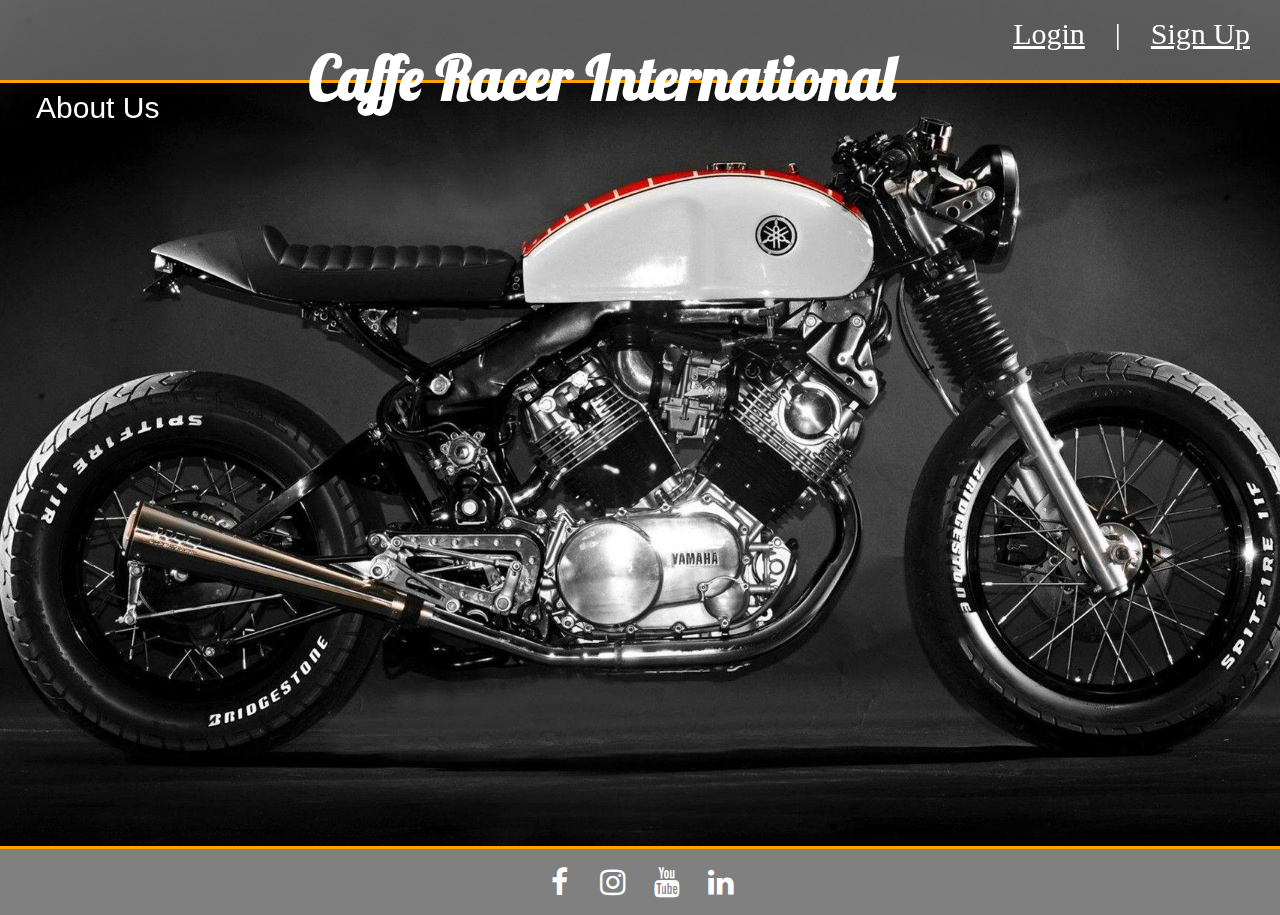
==== index.html @ adcdca0c "ajde konju" ====
<!DOCTYPE html>
<html lang="en">
  <head>
    <link rel="stylesheet" href="https://cdnjs.cloudflare.com/ajax/libs/font-awesome/4.7.0/css/font-awesome.min.css" />
    <link rel="stylesheet" href="main.css" />
    <title>Caffe Racer</title>
    <!-- Required meta tags -->
    <meta charset="utf-8" />
    <meta
      name="viewport"
      content="width=device-width, initial-scale=1, maximum-scale=1, user-scalable=0, shrink-to-fit=no"
    />
    <meta name="author" content="Eugenio Segala" />
    <meta name="description" content="An extremely easy and clear SlideShow Background dev in Vanilla JS." />
    <meta name="keywords" content="javascript,background-image,slides,slider,slideshow,gallery,js" />
    <!-- Bootstrap CSS -->
    <link
      rel="stylesheet"
      href="https://maxcdn.bootstrapcdn.com/bootstrap/4.0.0-beta.2/css/bootstrap.min.css"
      integrity="sha384-PsH8R72JQ3SOdhVi3uxftmaW6Vc51MKb0q5P2rRUpPvrszuE4W1povHYgTpBfshb"
      crossorigin="anonymous"
    />
  </head>
  <body>
    <div class="head-line">
      <div class="login-sign">
        <a href="indexsignin.html">Sign Up</a>
        <a href="">|</a>
        <a href="indexlogin.html">Login</a>
        
      </div>
      <h1>Caffe Racer International</h1>
      <div class="dropdown">
        <button class="dropbtn">About Us</button>
        <div class="dropdown-content">
          <a href="indexabout.html">About Us</a>
          <a href="#">Gallery</a>
          <a href="#">People's Projects</a>
          <a href="#">Contact</a>
          <a href="#">People's Projects</a>
        </div>
        
      </div>

    </div>
    <div style="height: 94%;"></div>
      <div class="socials">
          <a href="#" class="fa fa-facebook"></a>
          <a href="#" class="fa fa-instagram"></a>
          <a href="#" class="fa fa-youtube"></a>
          <a href="#" class="fa fa-linkedin"></a>
      </div>
   
  </body>
  <script src="easy_background.js"></script>
  <script>
    easy_background(
      "body",

      {
        slide: ["img/m.jpg", "img/m1.jpg", "img/m3.jpg", "img/m2.jpg", "img/m4.jpg"],

        delay: [7000, 7000, 7000, 7000, 7000],
      }
    );
  </script>
  <script src="main.js"></script>
</html>
---- main.css ----
html,
body {
  width: 100%;
  height: 100%;
  margin: 0;
  padding: 0;
  background-size: cover;
}



@font-face {
  font-family: GraublauWeb;
  src: url("fonts/Lobster-Regular.ttf") format("opentype");
}
title {
  font-family: GraublauWeb;
}
.head-line {
  width: 100%;
  height: 80px;
  background-color: rgba(128, 128, 128, 0.692);
  position: fixed;
  border-bottom: solid;
  color: orange;
  
  
}
.head-line h1 {
  display: flex;
  justify-content: center;
  color: white;
  font-family: GraublauWeb;
  font-size: 60px;
  margin-left: 190px;
  
}
.head-line h1:hover {
  color:orange;
}
.dropbtn {
  background-color: #4caf4f00;
  color: white;
  padding: 16px;
  font-size: 30px;
  border: none;
  position: fixed;
  margin-left: 20px;
  
}
.dropbtn:hover {
  color: orange;
  
}

/* The container <div> - needed to position the dropdown content */
.dropdown {
  margin-top: -80px;
  width: 170px;
  
}

/* Dropdown Content (Hidden by Default) */
.dropdown-content {
  display: none;
  position: absolute;
  background-color: rgba(128, 128, 128, 0.589);
  min-width: 160px;
  box-shadow: 0px 8px 16px 0px rgba(0, 0, 0, 0.2);
  z-index: 1;
  position: fixed;
  margin-top: 60px;
  margin-left: 16px;
  z-index: 1;
  box-shadow: 3px black;
}

/* Links inside the dropdown */
.dropdown-content a {
  color: white;
  padding: 12px 16px;
  text-decoration: none;
  display: block;
  font-family: -apple-system, BlinkMacSystemFont, "Segoe UI", Roboto, Oxygen, Ubuntu, Cantarell, "Open Sans",
    "Helvetica Neue", sans-serif;
}

/* Change color of dropdown links on hover */
.dropdown-content a:hover {
  background-color: orange;
  text-decoration: none;
}

/* Show the dropdown menu on hover */
.dropdown:hover .dropdown-content {
  display: block;
}

/* Change the background color of the dropdown button when the dropdown content is shown */
.dropdown:hover .dropbtn {
  background-color: rgba(255, 255, 255, 0);
}

.bottom-line {
  color: white;
  width: 100%;
  height: 100%;
  display: flex;
  justify-content: center;
  align-items: center;
}
.login-sign a {
  float: right;
  z-index: 3;
  margin-top: 17px;
  margin-right: 30px;
  display: flex;
  color: white;
  font-size: 30px;
}

.login-sign a:hover {
  color: orange;
  text-decoration: none;
}
.fa-youtube {
  background: rgba(255, 166, 0, 0);
  color: white;
}
.fa-linkedin {
  background: #007cb500;
  color: white;
}
.fa-instagram {
  background: #12578800;
  color: white;
}
fa:hover {
  opacity: 0.9;
  color: orange;
}
.fa-facebook {
  background: #3b589800;
  color: white;
}

.bottom-line p {
  font-family: -apple-system, BlinkMacSystemFont, "Segoe UI", Roboto, Oxygen, Ubuntu, Cantarell, "Open Sans",
    "Helvetica Neue", sans-serif;
  letter-spacing: 3px;
  margin-top: 60px;
}
.fa {
  
  font-size: 30px;
  width: 50px;
  text-align: center;
  text-decoration: none;
  margin: 5px 2px;
}
img {
  background-size: cover;
}
.fa:hover {
  color: orange;
  padding-bottom: 10px;
  transition: ease-in-out 200ms;
}
.login-box {
  max-width: 500px;
  width: 100%;
  display: flex;
  align-items: center;
  justify-content: center;
  background-color: rgba(128, 128, 128, 0.589);
  padding: 100px;
  padding-top: 150px;
  height: 500px;
  border-radius: 7%;
  border-style: solid;
  border-color: orange;
}
.mail {
  color: white;
  font-family: -apple-system, BlinkMacSystemFont, "Segoe UI", Roboto, Oxygen, Ubuntu, Cantarell, "Open Sans",
    "Helvetica Neue", sans-serif;
  letter-spacing: 1px;
}
.button {
  margin-left: 90px;
  background-color: rgba(128, 128, 128, 0.705);
  width: 120px;
  height: 60px;
  border-radius: 10%;
  margin-top: 50px;
  color: white;
  letter-spacing: 2px;
  font-family: -apple-system, BlinkMacSystemFont, "Segoe UI", Roboto, Oxygen, Ubuntu, Cantarell, "Open Sans",
    "Helvetica Neue", sans-serif;
  text-transform: uppercase;
  border-style: double;
  border-color: orange;
}
.button:hover {
  
  background-color: rgb(128, 128, 128);
 
}
#fname {
  height: 40px;
  width: 300px;
  background-color: rgba(255, 255, 255, 0.61);
  border-radius: 6px;
}
#lname {
  height: 40px;
  width: 300px;
  background-color: rgba(255, 255, 255, 0.61);
  border-radius: 6px;
}

.ct {
  display: flex;
  justify-content: center;
  align-items: center;
  height: 100vh;
}
.main-box {
  display: flex;
  align-items: center;
  justify-content: center;
  width: 100%;
  height: 100%;
}
.socials {
  background-color: grey;
  display: flex;
  justify-content: center;
  align-items: center;
  height: 66px;
  width: 100%;
  margin: 0px;
  border-top: solid;
  border-color: orange;
  
}

#name {
  height: 40px;
  width: 200px;
  background-color: rgba(255, 255, 255, 0.61);
  border-radius: 6px;
}
.signup-box {
  max-width: 500px;
  width: 100%;
  display: flex;
  align-items: center;
  justify-content: center;
  background-color: rgba(128, 128, 128, 0.589);
  padding: 100px;
  padding-top: 150px;
  height: 600px;
  border-radius: 7%;
  border-style: solid;
  border-color: orange;
}
.Aboutus2 {
  display: flex;
  justify-content: center;
  align-items: center;
  width: 100%;
  height: 94%;
  padding: 300px;
  
  
}
.text-about::-webkit-scrollbar {
  background-color: rgba(255, 255, 255, 0);
}
.text-about {
  padding: 100px;
  color: orange;
  font-size: 30px;
  font-family: -apple-system, BlinkMacSystemFont, 'Segoe UI', Roboto, Oxygen, Ubuntu, Cantarell, 'Open Sans', 'Helvetica Neue', sans-serif;
  width: 700px;
  height: 700px;
  overflow-y: scroll;
  background-color: rgba(128, 128, 128, 0.836);
  border-style: solid;
  border-color: orange;
}
.social_bottom {
  background-color: rgba(128, 128, 128, 0.678);
  position: fixed;
  bottom: 0;
  width: 100%;

  
}
.text-about h1 { 
 margin-bottom: 50px;
 color: orange;
 letter-spacing: 2px; }
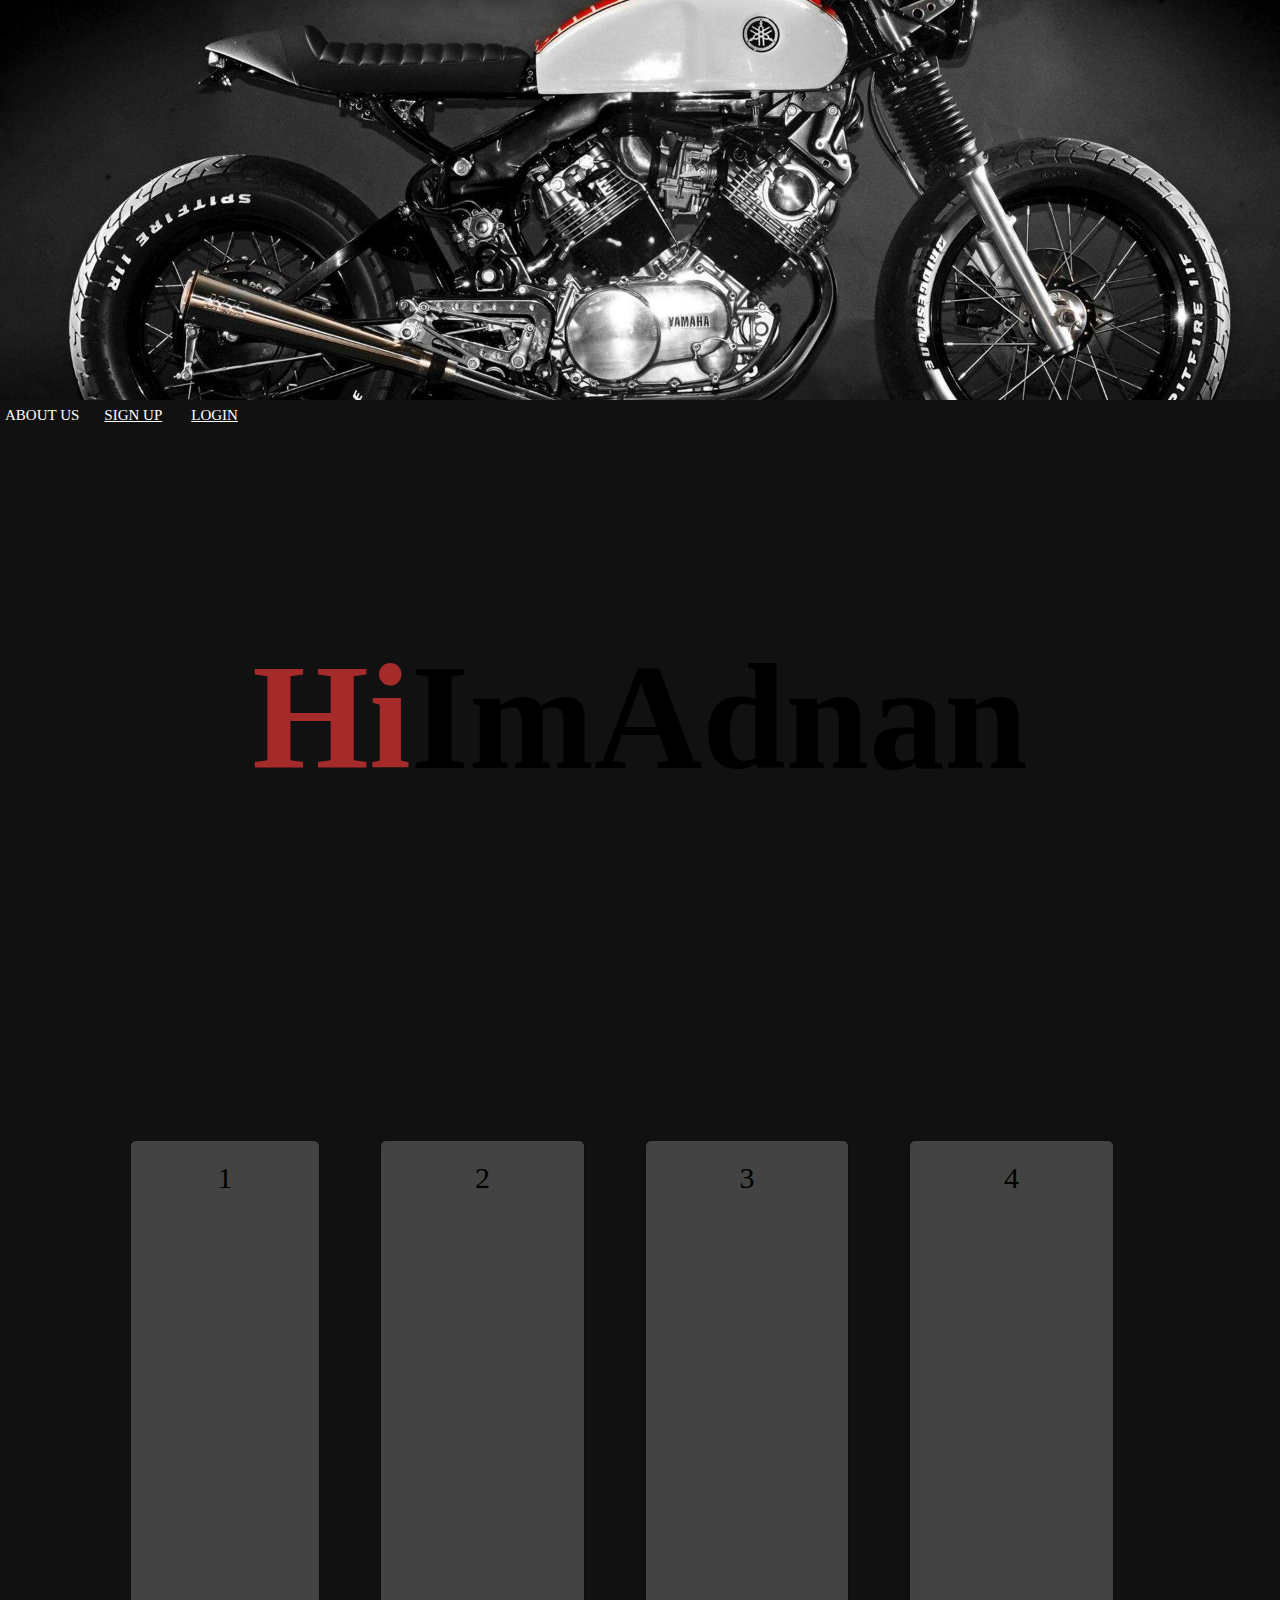
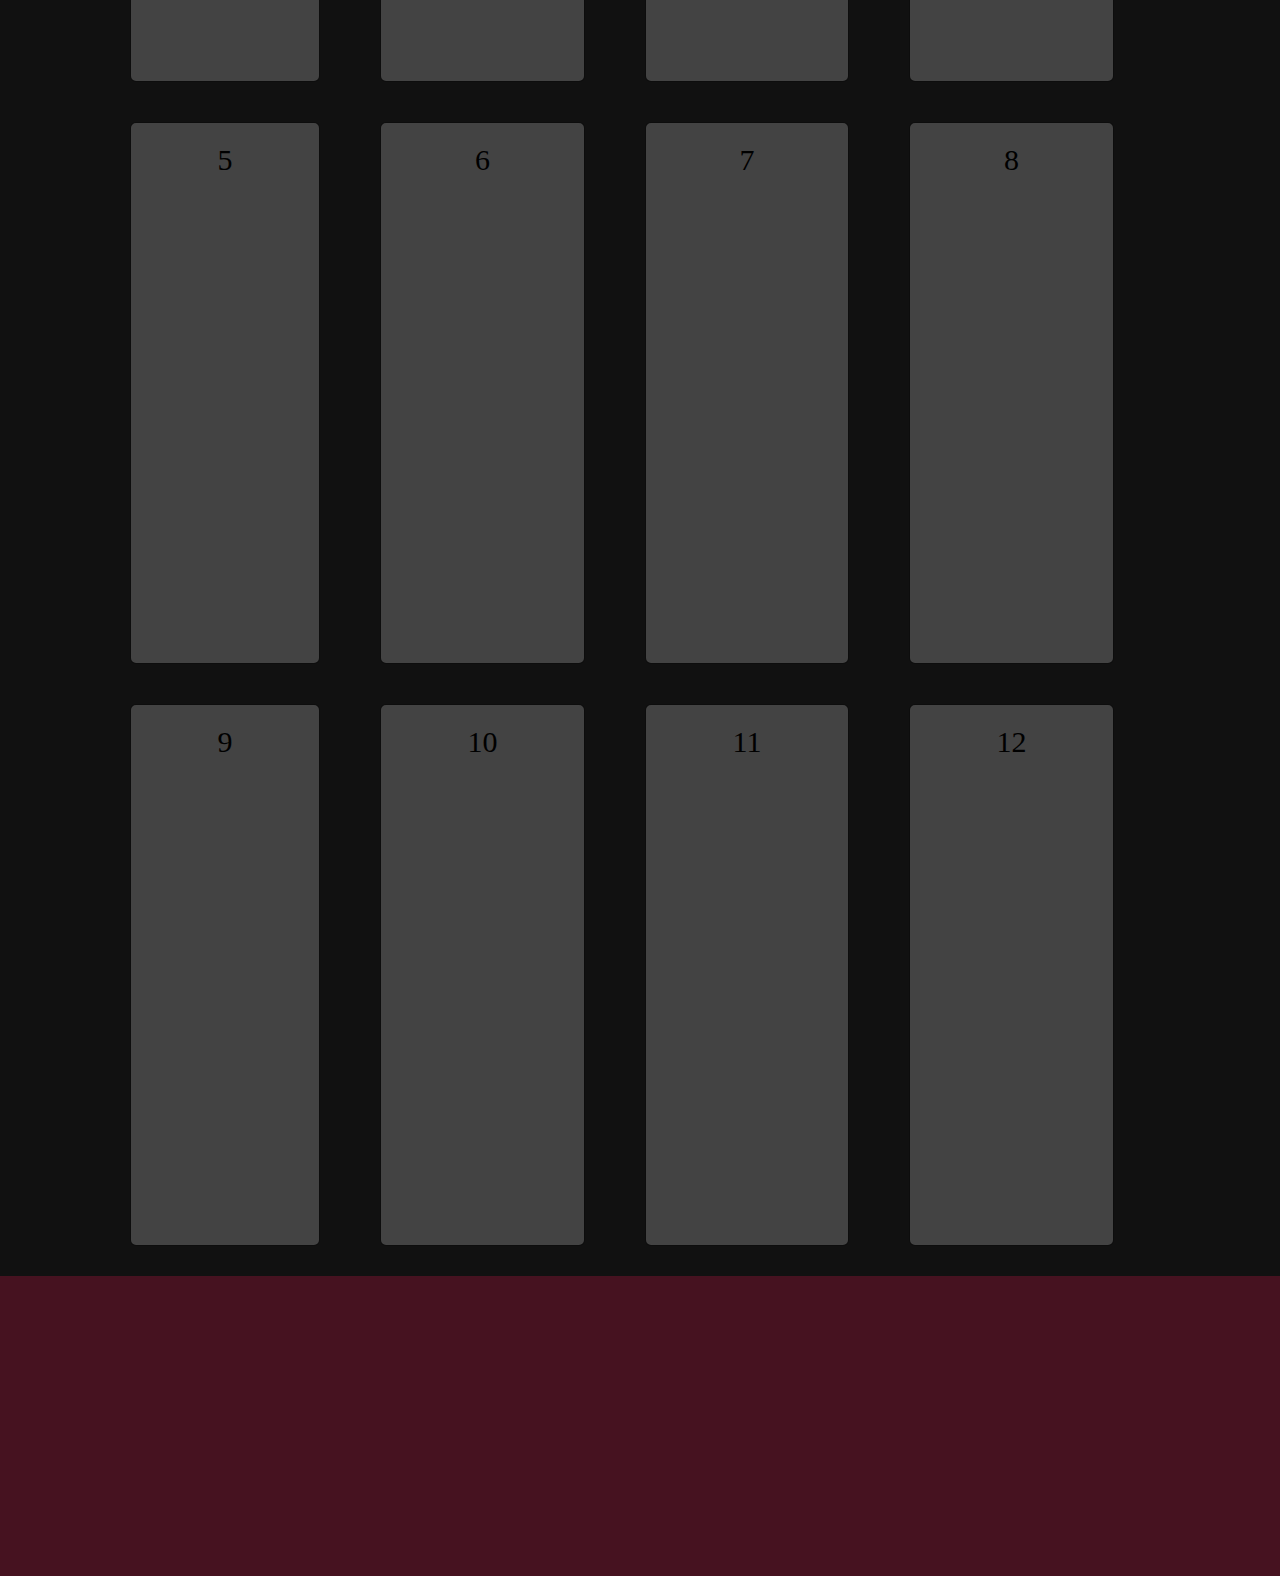
==== commit 8b7084c4: "drugi commit" ====
--- a/index.html
+++ b/index.html
@@ -23,15 +23,8 @@
   </head>
   <body>
     <div class="head-line">
-      <div class="login-sign">
-        <a href="indexsignin.html">Sign Up</a>
-        <a href="">|</a>
-        <a href="indexlogin.html">Login</a>
-        
-      </div>
-      <h1>Caffe Racer International</h1>
       <div class="dropdown">
-        <button class="dropbtn">About Us</button>
+        <a class="dropbtn">ABOUT US</a>
         <div class="dropdown-content">
           <a href="indexabout.html">About Us</a>
           <a href="#">Gallery</a>
@@ -39,18 +32,50 @@
           <a href="#">Contact</a>
           <a href="#">People's Projects</a>
         </div>
-        
+      </div>
+      <div class="login-sign">
+        <a href="indexsignin.html">SIGN UP</a>
+        <a href="indexlogin.html">LOGIN</a>
+      </div>
+    </div>
+    <div class="page2">
+      <div style="display: flex; justify-content: center; margin-top: 100px; height: 200px">
+        <h1 id="transformh1" style="color: brown; font-size: 150px">Hi</h1>
+        <h1 id="transformh2" style="font-size: 150px">Im</h1>
+        <h1 id="transformh3" style="font-size: 150px">Adnan</h1>
+        <!--<i class="fa fa-motorcycle" style="font-size: 150px;color:white; (0, 0, 0)"></i>-->
+      </div>
+      
+      <div class="grid">
+        <div class="grid-container">
+          <div class="grid-item">1</div>
+          <div class="grid-item">2</div>
+          <div class="grid-item">3</div>
+          <div class="grid-item">4</div>
+          <div class="grid-item">5</div>
+          <div class="grid-item">6</div>
+          <div class="grid-item">7</div>
+          <div class="grid-item">8</div>
+          <div class="grid-item">9</div>
+          <div class="grid-item">10</div>
+          <div class="grid-item">11</div>
+          <div class="grid-item">12</div>
+        </div>
       </div>
 
+      <!--<div id="transform1" class="about-goal">
+        
+      </div>-->
     </div>
-    <div style="height: 94%;"></div>
-      <div class="socials">
+
+    <div class="page3"></div>
+
+    <!--<div class="socials">
           <a href="#" class="fa fa-facebook"></a>
           <a href="#" class="fa fa-instagram"></a>
           <a href="#" class="fa fa-youtube"></a>
           <a href="#" class="fa fa-linkedin"></a>
-      </div>
-   
+      </div>-->
   </body>
   <script src="easy_background.js"></script>
   <script>
--- a/main.css
+++ b/main.css
@@ -1,12 +1,14 @@
 html,
 body {
+  
   width: 100%;
-  height: 100%;
+  height: 50%;
   margin: 0;
   padding: 0;
   background-size: cover;
-}
-
+  }
+body::-webkit-scrollbar {
+  width: 0px; }
 
 
 @font-face {
@@ -17,110 +19,87 @@
   font-family: GraublauWeb;
 }
 .head-line {
+  height: 30px;
+  margin-top: 400px;
+  color: white;
   width: 100%;
-  height: 80px;
-  background-color: rgba(128, 128, 128, 0.692);
-  position: fixed;
-  border-bottom: solid;
-  color: orange;
-  
+  background-color:#111111;
+  display: flex;
+  justify-content: flex-start;
+  align-items: center;
+}
+.dropbtn {
+  padding: 5px;
+  font-size: 15px;
   
 }
-.head-line h1 {
-  display: flex;
-  justify-content: center;
-  color: white;
-  font-family: GraublauWeb;
-  font-size: 60px;
-  margin-left: 190px;
-  
+.dropbtn:hover{
+  border-radius: 20%;
+  padding: 5px;
+  font-size: 20px;
+  transition: ease-in-out 200ms;
 }
-.head-line h1:hover {
-  color:orange;
-}
-.dropbtn {
-  background-color: #4caf4f00;
-  color: white;
-  padding: 16px;
-  font-size: 30px;
-  border: none;
-  position: fixed;
-  margin-left: 20px;
-  
-}
-.dropbtn:hover {
-  color: orange;
+
+.dropdown {
+  padding-right: 15px;
+  position: relative;
+  display: inline-block;
   
 }
 
-/* The container <div> - needed to position the dropdown content */
-.dropdown {
-  margin-top: -80px;
-  width: 170px;
-  
-}
-
-/* Dropdown Content (Hidden by Default) */
 .dropdown-content {
   display: none;
   position: absolute;
-  background-color: rgba(128, 128, 128, 0.589);
+  background-color: #333;
   min-width: 160px;
-  box-shadow: 0px 8px 16px 0px rgba(0, 0, 0, 0.2);
+  box-shadow: 0px 8px 16px 0px rgba(0,0,0,0.2);
   z-index: 1;
-  position: fixed;
-  margin-top: 60px;
-  margin-left: 16px;
-  z-index: 1;
-  box-shadow: 3px black;
+  width: 220px;
+  margin-top: 0px;
+  
+ 
 }
 
-/* Links inside the dropdown */
 .dropdown-content a {
   color: white;
   padding: 12px 16px;
   text-decoration: none;
   display: block;
-  font-family: -apple-system, BlinkMacSystemFont, "Segoe UI", Roboto, Oxygen, Ubuntu, Cantarell, "Open Sans",
-    "Helvetica Neue", sans-serif;
+
 }
 
-/* Change color of dropdown links on hover */
 .dropdown-content a:hover {
-  background-color: orange;
+  background-color: #ddd;
+  padding-left: 60px;
+  transition: ease-in-out 500ms;
   text-decoration: none;
+  color:brown ;
+  font-weight: 500;
 }
 
-/* Show the dropdown menu on hover */
-.dropdown:hover .dropdown-content {
-  display: block;
-}
+.dropdown:hover .dropdown-content {display: block;}
 
-/* Change the background color of the dropdown button when the dropdown content is shown */
-.dropdown:hover .dropbtn {
-  background-color: rgba(255, 255, 255, 0);
-}
+.dropdown:hover .dropbtn {background-color:;}
 
-.bottom-line {
-  color: white;
-  width: 100%;
-  height: 100%;
-  display: flex;
-  justify-content: center;
-  align-items: center;
-}
-.login-sign a {
-  float: right;
-  z-index: 3;
-  margin-top: 17px;
-  margin-right: 30px;
-  display: flex;
+#cafe {
+  font-family: GraublauWeb;
   color: white;
   font-size: 30px;
+
 }
+.login-sign a{
+  color: white;
+  font-size: 15px;
+  margin-right: 15px;
+  padding: 5px;
 
+}
 .login-sign a:hover {
-  color: orange;
+  border-radius: 20%;
+  padding: 5px;
+  font-size: 20px;
+  transition: ease-in-out 100ms;
+  color: white;
   text-decoration: none;
 }
 .fa-youtube {
@@ -135,171 +114,72 @@
   background: #12578800;
   color: white;
 }
-fa:hover {
-  opacity: 0.9;
-  color: orange;
-}
+
 .fa-facebook {
   background: #3b589800;
   color: white;
 }
-
-.bottom-line p {
-  font-family: -apple-system, BlinkMacSystemFont, "Segoe UI", Roboto, Oxygen, Ubuntu, Cantarell, "Open Sans",
-    "Helvetica Neue", sans-serif;
-  letter-spacing: 3px;
-  margin-top: 60px;
-}
 .fa {
-  
   font-size: 30px;
   width: 50px;
   text-align: center;
   text-decoration: none;
   margin: 5px 2px;
 }
-img {
-  background-size: cover;
-}
 .fa:hover {
-  color: orange;
+  color: rgb(3, 3, 3);
   padding-bottom: 10px;
   transition: ease-in-out 200ms;
 }
-.login-box {
-  max-width: 500px;
+.socials {
+  overflow: hidden;
+  background-color: #333;
+  position: fixed;
+  bottom: 0;
   width: 100%;
-  display: flex;
-  align-items: center;
-  justify-content: center;
-  background-color: rgba(128, 128, 128, 0.589);
-  padding: 100px;
-  padding-top: 150px;
-  height: 500px;
-  border-radius: 7%;
-  border-style: solid;
-  border-color: orange;
-}
-.mail {
-  color: white;
-  font-family: -apple-system, BlinkMacSystemFont, "Segoe UI", Roboto, Oxygen, Ubuntu, Cantarell, "Open Sans",
-    "Helvetica Neue", sans-serif;
-  letter-spacing: 1px;
-}
-.button {
-  margin-left: 90px;
-  background-color: rgba(128, 128, 128, 0.705);
-  width: 120px;
   height: 60px;
-  border-radius: 10%;
-  margin-top: 50px;
-  color: white;
-  letter-spacing: 2px;
-  font-family: -apple-system, BlinkMacSystemFont, "Segoe UI", Roboto, Oxygen, Ubuntu, Cantarell, "Open Sans",
-    "Helvetica Neue", sans-serif;
-  text-transform: uppercase;
-  border-style: double;
-  border-color: orange;
-}
-.button:hover {
-  
-  background-color: rgb(128, 128, 128);
- 
-}
-#fname {
-  height: 40px;
-  width: 300px;
-  background-color: rgba(255, 255, 255, 0.61);
-  border-radius: 6px;
-}
-#lname {
-  height: 40px;
-  width: 300px;
-  background-color: rgba(255, 255, 255, 0.61);
-  border-radius: 6px;
-}
-
-.ct {
   display: flex;
   justify-content: center;
   align-items: center;
-  height: 100vh;
 }
-.main-box {
-  display: flex;
-  align-items: center;
-  justify-content: center;
+.page2 {
   width: 100%;
-  height: 100%;
-}
-.socials {
-  background-color: grey;
+  background-color: #111111;
   display: flex;
   justify-content: center;
-  align-items: center;
-  height: 66px;
+  flex-direction: column;
+}
+.page3 {
+  height: 300px;
   width: 100%;
-  margin: 0px;
-  border-top: solid;
-  border-color: orange;
+  background-color: #461220;
+}
+#transformh1:hover {
+  padding-right: 50px;
+  transform: rotate(-320deg);
+  transition: ease-in-out 400ms;
   
 }
-
-#name {
-  height: 40px;
-  width: 200px;
-  background-color: rgba(255, 255, 255, 0.61);
-  border-radius: 6px;
-}
-.signup-box {
-  max-width: 500px;
-  width: 100%;
-  display: flex;
-  align-items: center;
-  justify-content: center;
-  background-color: rgba(128, 128, 128, 0.589);
-  padding: 100px;
-  padding-top: 150px;
-  height: 600px;
-  border-radius: 7%;
-  border-style: solid;
-  border-color: orange;
-}
-.Aboutus2 {
-  display: flex;
-  justify-content: center;
-  align-items: center;
-  width: 100%;
-  height: 94%;
-  padding: 300px;
-  
+.grid-container {
+  margin-top: 400px;
+  display: grid;
+  grid-gap: 20px 20px;
+  grid-template-columns: auto auto auto auto;
+  background-color: #2195f300;
+  padding: 10px;
+  width: 80%;
+  margin-left: 100px;
   
 }
-.text-about::-webkit-scrollbar {
-  background-color: rgba(255, 255, 255, 0);
+.grid-item {
+  background: linear-gradient(180deg,#434343 50%, #434343 50%);
+  margin: 0px 20px 20px 20px; 
+  background-color: white;
+  border: 1px solid rgba(0, 0, 0, 0.8);
+  padding: 20px;
+  font-size: 30px;
+  text-align: center;
+  border-radius: 6px;
+  height: 500px;
+  width: 300 ;
 }
-.text-about {
-  padding: 100px;
-  color: orange;
-  font-size: 30px;
-  font-family: -apple-system, BlinkMacSystemFont, 'Segoe UI', Roboto, Oxygen, Ubuntu, Cantarell, 'Open Sans', 'Helvetica Neue', sans-serif;
-  width: 700px;
-  height: 700px;
-  overflow-y: scroll;
-  background-color: rgba(128, 128, 128, 0.836);
-  border-style: solid;
-  border-color: orange;
-}
-.social_bottom {
-  background-color: rgba(128, 128, 128, 0.678);
-  position: fixed;
-  bottom: 0;
-  width: 100%;
-
-  
-}
-.text-about h1 { 
- margin-bottom: 50px;
- color: orange;
- letter-spacing: 2px; }
- 
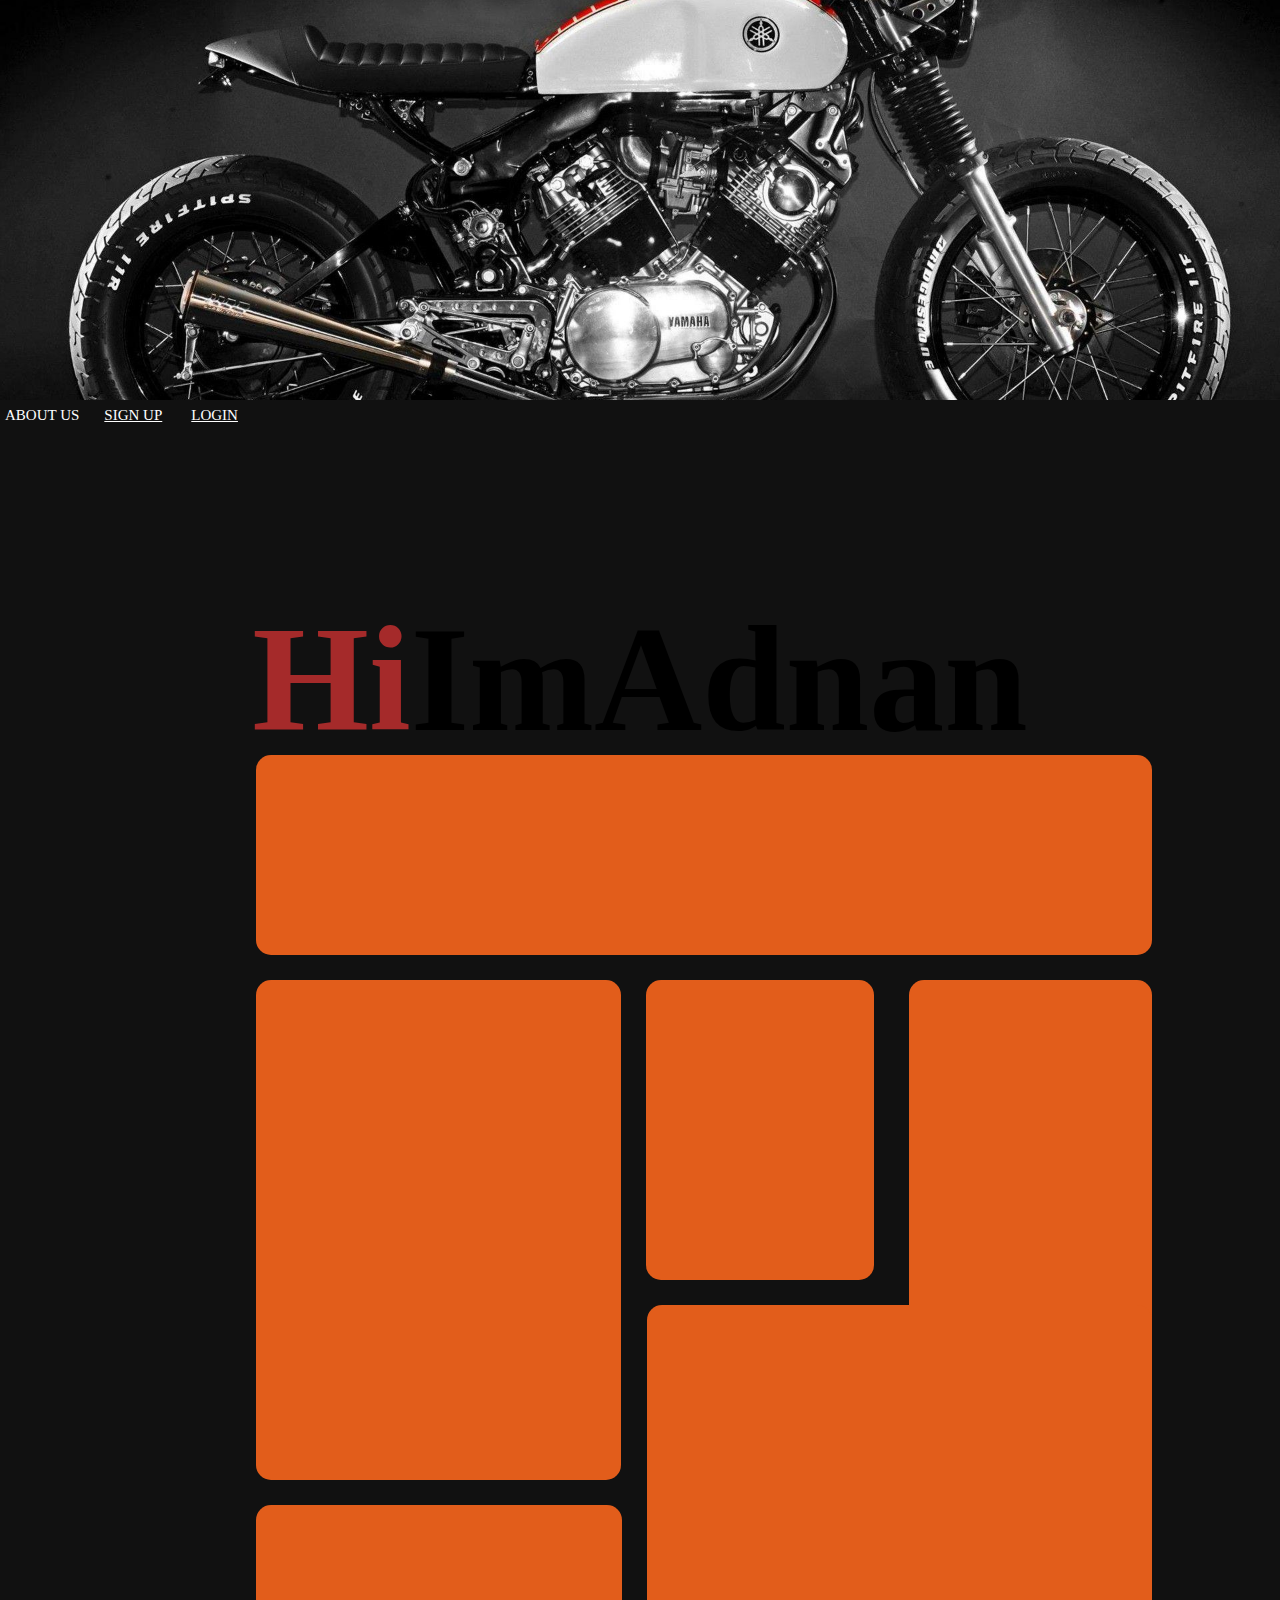
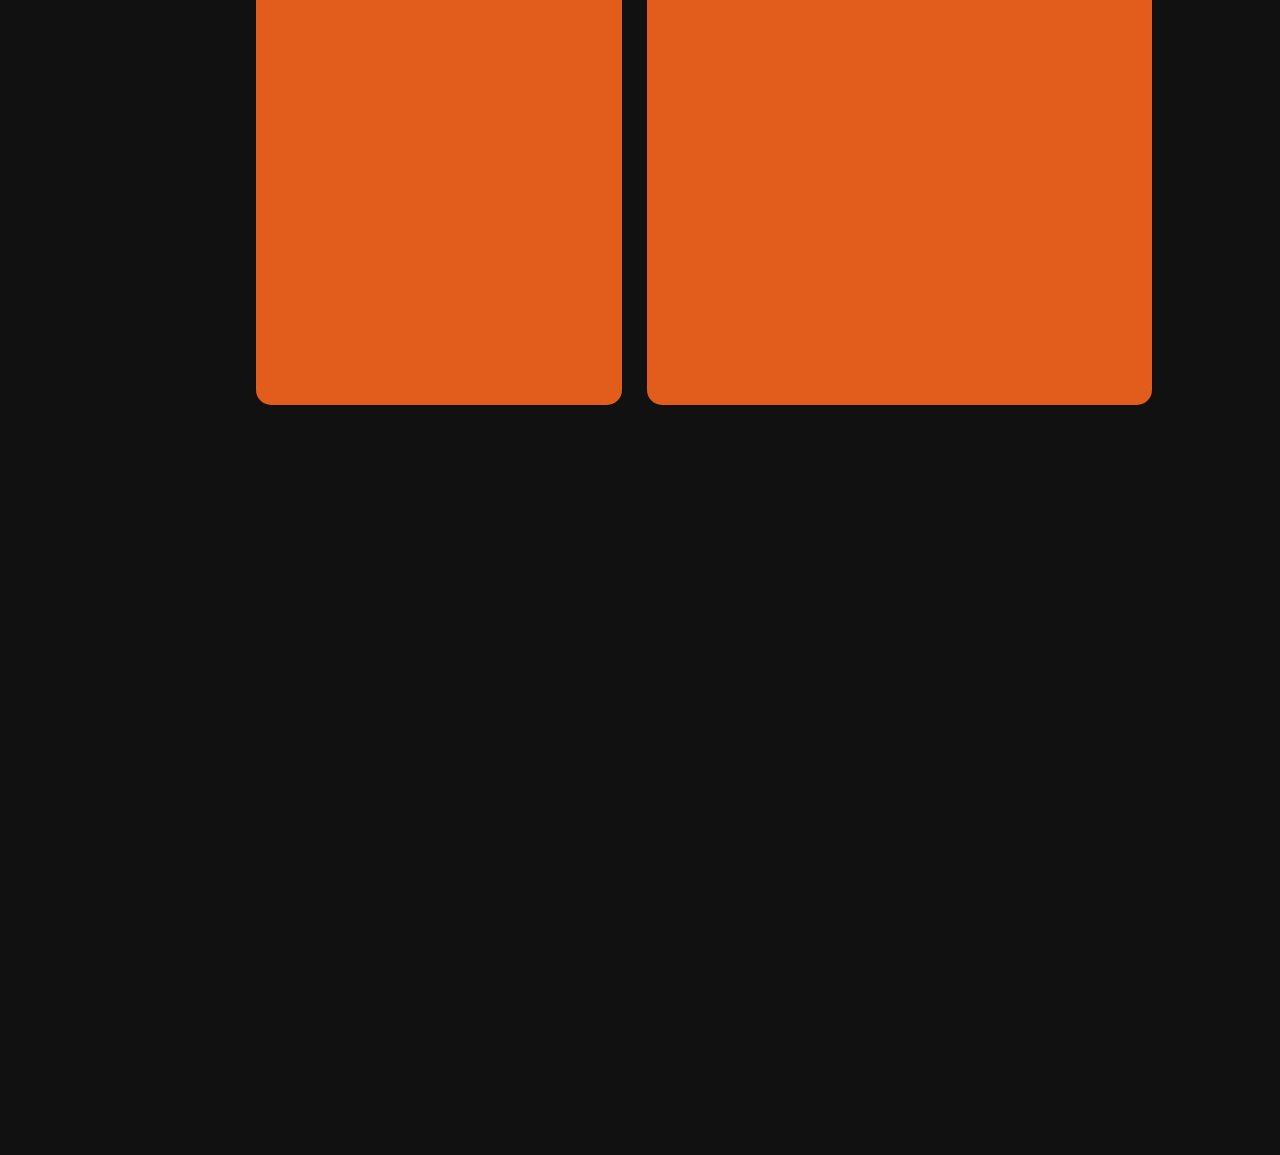
==== commit 26eae7a2: "3push" ====
--- a/index.html
+++ b/index.html
@@ -8,7 +8,7 @@
     <meta charset="utf-8" />
     <meta
       name="viewport"
-      content="width=device-width, initial-scale=1, maximum-scale=1, user-scalable=0, shrink-to-fit=no"
+      content="width=device-width, initial-scale=1, maximum-scale=1, user-scalable=0, shrink-to-fit=yes"
     />
     <meta name="author" content="Eugenio Segala" />
     <meta name="description" content="An extremely easy and clear SlideShow Background dev in Vanilla JS." />
@@ -22,6 +22,7 @@
     />
   </head>
   <body>
+    <div class="slider"></div>
     <div class="head-line">
       <div class="dropdown">
         <a class="dropbtn">ABOUT US</a>
@@ -39,37 +40,26 @@
       </div>
     </div>
     <div class="page2">
-      <div style="display: flex; justify-content: center; margin-top: 100px; height: 200px">
-        <h1 id="transformh1" style="color: brown; font-size: 150px">Hi</h1>
+      <div style="display: flex; justify-content: center; margin-top: 100px; height: 200px;">
+        <h1 id="transformh1" style="color: brown; font-size: 150px; transition: 800ms ease-in-out">Hi</h1>
         <h1 id="transformh2" style="font-size: 150px">Im</h1>
-        <h1 id="transformh3" style="font-size: 150px">Adnan</h1>
+        <h1 id="transformh2" style="font-size: 150px">Adnan</h1>
         <!--<i class="fa fa-motorcycle" style="font-size: 150px;color:white; (0, 0, 0)"></i>-->
       </div>
-      
-      <div class="grid">
-        <div class="grid-container">
-          <div class="grid-item">1</div>
-          <div class="grid-item">2</div>
-          <div class="grid-item">3</div>
-          <div class="grid-item">4</div>
-          <div class="grid-item">5</div>
-          <div class="grid-item">6</div>
-          <div class="grid-item">7</div>
-          <div class="grid-item">8</div>
-          <div class="grid-item">9</div>
-          <div class="grid-item">10</div>
-          <div class="grid-item">11</div>
-          <div class="grid-item">12</div>
-        </div>
-      </div>
-
-      <!--<div id="transform1" class="about-goal">
-        
-      </div>-->
     </div>
-
-    <div class="page3"></div>
-
+    <div class="first-box">
+         <div class="grid-top"></div>
+         <div class="grid-left">
+         <div class="grid-in-left"></div>
+         <div class="grid-in-right"></div>
+         <div class="grid-in-down-right"></div>
+         </div>
+         <div class="grid-in-bottom">
+          <div class="grid-in-right-bottom"></div>
+          <div class="grid-in-left-bottom"></div>
+         </div>
+    
+    </div>
     <!--<div class="socials">
           <a href="#" class="fa fa-facebook"></a>
           <a href="#" class="fa fa-instagram"></a>
--- a/main.css
+++ b/main.css
@@ -1,15 +1,15 @@
 html,
 body {
-  
   width: 100%;
   height: 50%;
   margin: 0;
   padding: 0;
-  background-size: cover;
   }
 body::-webkit-scrollbar {
   width: 0px; }
-
+.element.style {
+  
+}
 
 @font-face {
   font-family: GraublauWeb;
@@ -92,13 +92,13 @@
   font-size: 15px;
   margin-right: 15px;
   padding: 5px;
+  transition: 200ms ease-in-out ;
 
 }
 .login-sign a:hover {
   border-radius: 20%;
   padding: 5px;
   font-size: 20px;
-  transition: ease-in-out 100ms;
   color: white;
   text-decoration: none;
 }
@@ -144,42 +144,91 @@
 }
 .page2 {
   width: 100%;
+  height: 100%;
   background-color: #111111;
   display: flex;
   justify-content: center;
   flex-direction: column;
 }
-.page3 {
-  height: 300px;
-  width: 100%;
-  background-color: #461220;
-}
 #transformh1:hover {
   padding-right: 50px;
-  transform: rotate(-320deg);
-  transition: ease-in-out 400ms;
-  
-}
-.grid-container {
-  margin-top: 400px;
-  display: grid;
-  grid-gap: 20px 20px;
-  grid-template-columns: auto auto auto auto;
-  background-color: #2195f300;
-  padding: 10px;
-  width: 80%;
-  margin-left: 100px;
-  
-}
-.grid-item {
-  background: linear-gradient(180deg,#434343 50%, #434343 50%);
-  margin: 0px 20px 20px 20px; 
-  background-color: white;
-  border: 1px solid rgba(0, 0, 0, 0.8);
-  padding: 20px;
-  font-size: 30px;
-  text-align: center;
-  border-radius: 6px;
+  transform: rotate(-360deg);
+}
+#transformh2 {
+
+}
+.first-box {
+  padding-left: 20%;
+  margin: 0px;
+  padding-top: 100px;
+  width: 100%;
+  height: 2000px; 
+  background-color: #111111;
+}
+.grid-top{
+  width: 70%;
+  height: 200px;
+  background-color: #e25d1b;
+  border-radius: 15px;
+}
+.grid-left{
+  
+  display: flex;
+  justify-content: space-between;
+  margin-top: 25px;
+  width: 70%;
+  height: 300px;
+  background-color: #faece500;
+  border-radius: 15px;   }
+
+.grid-in-left {
+  width: 450px;
   height: 500px;
-  width: 300 ;
-}
+  background-color:#e25d1b;
+  position: relative;
+  right: 0px;
+  border-radius: 15px; 
+  
+}
+.grid-in-right {
+  width: 280px;
+  height: 300px;
+  background-color:#e25d1b;
+  position: relative;
+  right: 0px;
+  border-radius: 15px; 
+  margin-left: 25px;
+}
+.grid-in-bottom {
+  
+  display: flex;
+  justify-content: space-between;
+  margin-top: 25px;
+  width: 70%;
+  height: 300px;
+  background-color: #faece500;
+  border-radius: 15px;
+}
+.grid-in-right-bottom {
+  width: 450px;
+  height: 500px;
+  background-color:#e25d1b;
+  right: 0px;
+  border-radius: 15px; 
+  margin-top: 200px;
+  margin-right: 25px;
+}
+.grid-in-left-bottom {
+  width: 620px;
+  height: 700px;
+  background-color:#e25d1b;
+  border-radius: 15px; 
+}
+.grid-in-down-right {
+  padding-top: 300px;
+  width: 300px;
+  height: 100px;
+  background-color:#e25d1b;
+  border-radius: 15px; 
+  margin-left: 35px;
+}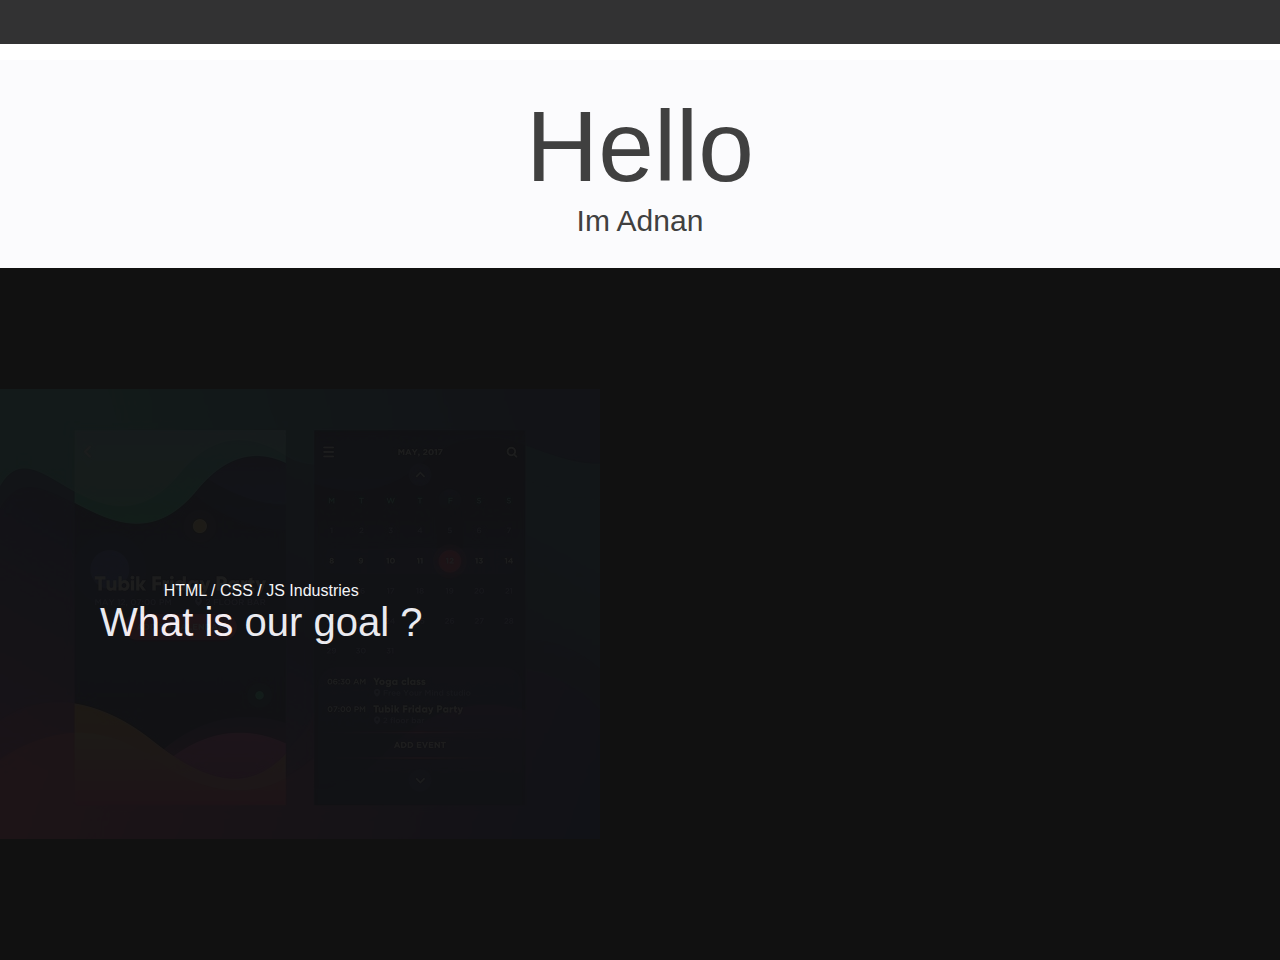
==== commit 0b847735: "nova verzija" ====
--- a/index.html
+++ b/index.html
@@ -22,44 +22,35 @@
     />
   </head>
   <body>
-    <div class="slider"></div>
-    <div class="head-line">
-      <div class="dropdown">
-        <a class="dropbtn">ABOUT US</a>
-        <div class="dropdown-content">
-          <a href="indexabout.html">About Us</a>
-          <a href="#">Gallery</a>
-          <a href="#">People's Projects</a>
-          <a href="#">Contact</a>
-          <a href="#">People's Projects</a>
-        </div>
+    <div class="container"></div>
+  <header>
+    <div class="w3-bar w3-green">
+      <div class="w3-bar-item"></div>
+      <div class="w3-bar-item"></div>
+      <div class="w3-bar-item"></div>
+    </div>
+  </header>
+    <div class="grid">
+      <div class=box id="box1">
+        <div class="animate">Hello</div>
+        <div class="anime2">Im Adnan</div>
+        <div class="animate"></div>
       </div>
-      <div class="login-sign">
-        <a href="indexsignin.html">SIGN UP</a>
-        <a href="indexlogin.html">LOGIN</a>
+    <div class=box id="box2">
+      <div class="wrapper-lang-goal">
+        <div class="lang">HTML / CSS / JS  Industries</div>
+        <div class="goal">What is our goal ?</div>
       </div>
+          <div class="picture"></div>
+      </div>
+      <div class=box id="box3"></div>
+      <div class=box id="box4"></div>
+      <div class=box id="box5"></div>
+      <div class=box id="box6"></div>
     </div>
-    <div class="page2">
-      <div style="display: flex; justify-content: center; margin-top: 100px; height: 200px;">
-        <h1 id="transformh1" style="color: brown; font-size: 150px; transition: 800ms ease-in-out">Hi</h1>
-        <h1 id="transformh2" style="font-size: 150px">Im</h1>
-        <h1 id="transformh2" style="font-size: 150px">Adnan</h1>
-        <!--<i class="fa fa-motorcycle" style="font-size: 150px;color:white; (0, 0, 0)"></i>-->
-      </div>
-    </div>
-    <div class="first-box">
-         <div class="grid-top"></div>
-         <div class="grid-left">
-         <div class="grid-in-left"></div>
-         <div class="grid-in-right"></div>
-         <div class="grid-in-down-right"></div>
-         </div>
-         <div class="grid-in-bottom">
-          <div class="grid-in-right-bottom"></div>
-          <div class="grid-in-left-bottom"></div>
-         </div>
-    
-    </div>
+  </div>   
+    </body>
+    </html>
     <!--<div class="socials">
           <a href="#" class="fa fa-facebook"></a>
           <a href="#" class="fa fa-instagram"></a>
@@ -67,17 +58,17 @@
           <a href="#" class="fa fa-linkedin"></a>
       </div>-->
   </body>
-  <script src="easy_background.js"></script>
+  <!--<script src="easy_background.js"></script>
   <script>
     easy_background(
       "body",
 
       {
-        slide: ["img/m.jpg", "img/m1.jpg", "img/m3.jpg", "img/m2.jpg", "img/m4.jpg"],
+        slide: ["img/dwn1.jpg", "img/dwn2.jpeg", "img/dwn3.jpg", "img/dwn4.jpg", "img/dwn5.jpg"],
 
         delay: [7000, 7000, 7000, 7000, 7000],
       }
     );
   </script>
-  <script src="main.js"></script>
+  <script src="main.js"></script>-->
 </html>
--- a/main.css
+++ b/main.css
@@ -1,234 +1,139 @@
-html,
-body {
+html, body {
+font-family:Arial, Helvetica, sans-serif;
+margin: 0;
+padding:0;
+box-sizing: border-box;
+}
+.slider {
   width: 100%;
-  height: 50%;
-  margin: 0;
-  padding: 0;
+  height: 30px;
+  background-color: cadetblue;
+}
+.w3-bar {
+  width: 100%;
+  height: 44px;
+  background-color:#323233;
+  display: flex;
+  justify-content: center;
+  align-items: center;
+  color: white;
+  position: fixed;
+  z-index: 12;
+}
+.container {
+  display: flex;
+  justify-content: center;
+  align-items: center;
+  width: auto;
+  height: auto;
+  
+}
+.grid {
+  height: 100vh;
+  margin-top: 60px;
+  display: grid;
+  grid-template-columns: repeat(1, 3fr);
+  grid-template-rows: 3fr 10fr ;
+
   }
-body::-webkit-scrollbar {
-  width: 0px; }
-.element.style {
+
+#box1 {
+
+display: flex;
+justify-content: center;
+align-items: center;
+flex-direction:column;
+color: #404040;
+background-color: #fbfbfd;
+}
+@keyframes anime2{
+  1%{
+       font-size: 0px;
+  }
+  40% {
+        font-size: 45px;
+  
+  }
+  100%{  font-size: 30px;   }
+
+}
+@keyframes animate{
+  1%{
+       color: #fbfbfd;
+
+      
+  }
+  100%{  font-size: 100px; 
+         color: #404040;  }
+
+}
+#box2 {
+  
+  /*background: linear-gradient(45deg, rgba(14,12,12,1) 55%, #323233) 30%;*/
+  background-color: #111111;
+  display: flex;
+  align-items: center;
+  flex-direction: flex-start;
+}
+.animate{
+  animation-timing-function: linear;
+  animation: animate 2s linear;
+  transition: ease-in-out;
+  overflow: hidden;
+  font-size: 100px;
+
+}
+.anime2 {
+  transition: ease-in-out;
+  overflow: hidden;
+  animation: anime2 2s linear;
+  font-size: 30px;
+ 
+}
+.goal {
+  margin-top: 0px;
+  color: #f5f5f7;
+  font-family: sans-serif;
+  font-size: 40px;
+}
+.picture {
+  position: absolute;
+  background-image: url(img/UIUX9_01_01.jpg);
+  width: 700px;
+  height: 450px;
+  background-repeat: no-repeat;
+  animation: picture 2s linear;
+  animation-fill-mode: forwards;
+  transform:  ease-in-out;
+  filter: opacity(5%);
   
 }
 
-@font-face {
-  font-family: GraublauWeb;
-  src: url("fonts/Lobster-Regular.ttf") format("opentype");
-}
-title {
-  font-family: GraublauWeb;
-}
-.head-line {
-  height: 30px;
-  margin-top: 400px;
-  color: white;
-  width: 100%;
-  background-color:#111111;
-  display: flex;
-  justify-content: flex-start;
-  align-items: center;
-}
-.dropbtn {
-  padding: 5px;
-  font-size: 15px;
-  
-}
-.dropbtn:hover{
-  border-radius: 20%;
-  padding: 5px;
-  font-size: 20px;
-  transition: ease-in-out 200ms;
+@keyframes picture {
+  25% {  filter: opacity(30%);
+    background-image: url(img/UIUX9_01_01.jpg)
+  }
+  50% {filter: opacity(50%);
+    background-image: url(img/UIUX9_01_01.jpg)
+  }
+  75% {margin-left: 75%;
+    filter: opacity(90%);
+     background-image: url(img/UIUX9_01_01.jpg)
+  }
+  100% {
+    margin-left: 60%;
+    filter: opacity(100%);
+    background-image: url(img/UIUX9_01_01.jpg)
+  }
 }
 
-.dropdown {
-  padding-right: 15px;
-  position: relative;
-  display: inline-block;
-  
-}
-
-.dropdown-content {
-  display: none;
-  position: absolute;
-  background-color: #333;
-  min-width: 160px;
-  box-shadow: 0px 8px 16px 0px rgba(0,0,0,0.2);
-  z-index: 1;
-  width: 220px;
-  margin-top: 0px;
-  
- 
-}
-
-.dropdown-content a {
-  color: white;
-  padding: 12px 16px;
-  text-decoration: none;
-  display: block;
-
-}
-
-.dropdown-content a:hover {
-  background-color: #ddd;
-  padding-left: 60px;
-  transition: ease-in-out 500ms;
-  text-decoration: none;
-  color:brown ;
-  font-weight: 500;
-}
-
-.dropdown:hover .dropdown-content {display: block;}
-
-.dropdown:hover .dropbtn {background-color:;}
-
-#cafe {
-  font-family: GraublauWeb;
-  color: white;
-  font-size: 30px;
-
-}
-.login-sign a{
-  color: white;
-  font-size: 15px;
-  margin-right: 15px;
-  padding: 5px;
-  transition: 200ms ease-in-out ;
-
-}
-.login-sign a:hover {
-  border-radius: 20%;
-  padding: 5px;
-  font-size: 20px;
-  color: white;
-  text-decoration: none;
-}
-.fa-youtube {
-  background: rgba(255, 166, 0, 0);
-  color: white;
-}
-.fa-linkedin {
-  background: #007cb500;
-  color: white;
-}
-.fa-instagram {
-  background: #12578800;
-  color: white;
-}
-
-.fa-facebook {
-  background: #3b589800;
-  color: white;
-}
-.fa {
-  font-size: 30px;
-  width: 50px;
-  text-align: center;
-  text-decoration: none;
-  margin: 5px 2px;
-}
-.fa:hover {
-  color: rgb(3, 3, 3);
-  padding-bottom: 10px;
-  transition: ease-in-out 200ms;
-}
-.socials {
-  overflow: hidden;
-  background-color: #333;
-  position: fixed;
-  bottom: 0;
-  width: 100%;
-  height: 60px;
+.wrapper-lang-goal {
   display: flex;
   justify-content: center;
   align-items: center;
+  flex-direction: column;
+  margin: 100px;
 }
-.page2 {
-  width: 100%;
-  height: 100%;
-  background-color: #111111;
-  display: flex;
-  justify-content: center;
-  flex-direction: column;
-}
-#transformh1:hover {
-  padding-right: 50px;
-  transform: rotate(-360deg);
-}
-#transformh2 {
-
-}
-.first-box {
-  padding-left: 20%;
-  margin: 0px;
-  padding-top: 100px;
-  width: 100%;
-  height: 2000px; 
-  background-color: #111111;
-}
-.grid-top{
-  width: 70%;
-  height: 200px;
-  background-color: #e25d1b;
-  border-radius: 15px;
-}
-.grid-left{
-  
-  display: flex;
-  justify-content: space-between;
-  margin-top: 25px;
-  width: 70%;
-  height: 300px;
-  background-color: #faece500;
-  border-radius: 15px;   }
-
-.grid-in-left {
-  width: 450px;
-  height: 500px;
-  background-color:#e25d1b;
-  position: relative;
-  right: 0px;
-  border-radius: 15px; 
-  
-}
-.grid-in-right {
-  width: 280px;
-  height: 300px;
-  background-color:#e25d1b;
-  position: relative;
-  right: 0px;
-  border-radius: 15px; 
-  margin-left: 25px;
-}
-.grid-in-bottom {
-  
-  display: flex;
-  justify-content: space-between;
-  margin-top: 25px;
-  width: 70%;
-  height: 300px;
-  background-color: #faece500;
-  border-radius: 15px;
-}
-.grid-in-right-bottom {
-  width: 450px;
-  height: 500px;
-  background-color:#e25d1b;
-  right: 0px;
-  border-radius: 15px; 
-  margin-top: 200px;
-  margin-right: 25px;
-}
-.grid-in-left-bottom {
-  width: 620px;
-  height: 700px;
-  background-color:#e25d1b;
-  border-radius: 15px; 
-}
-.grid-in-down-right {
-  padding-top: 300px;
-  width: 300px;
-  height: 100px;
-  background-color:#e25d1b;
-  border-radius: 15px; 
-  margin-left: 35px;
+.lang {
+  color: white;
 }